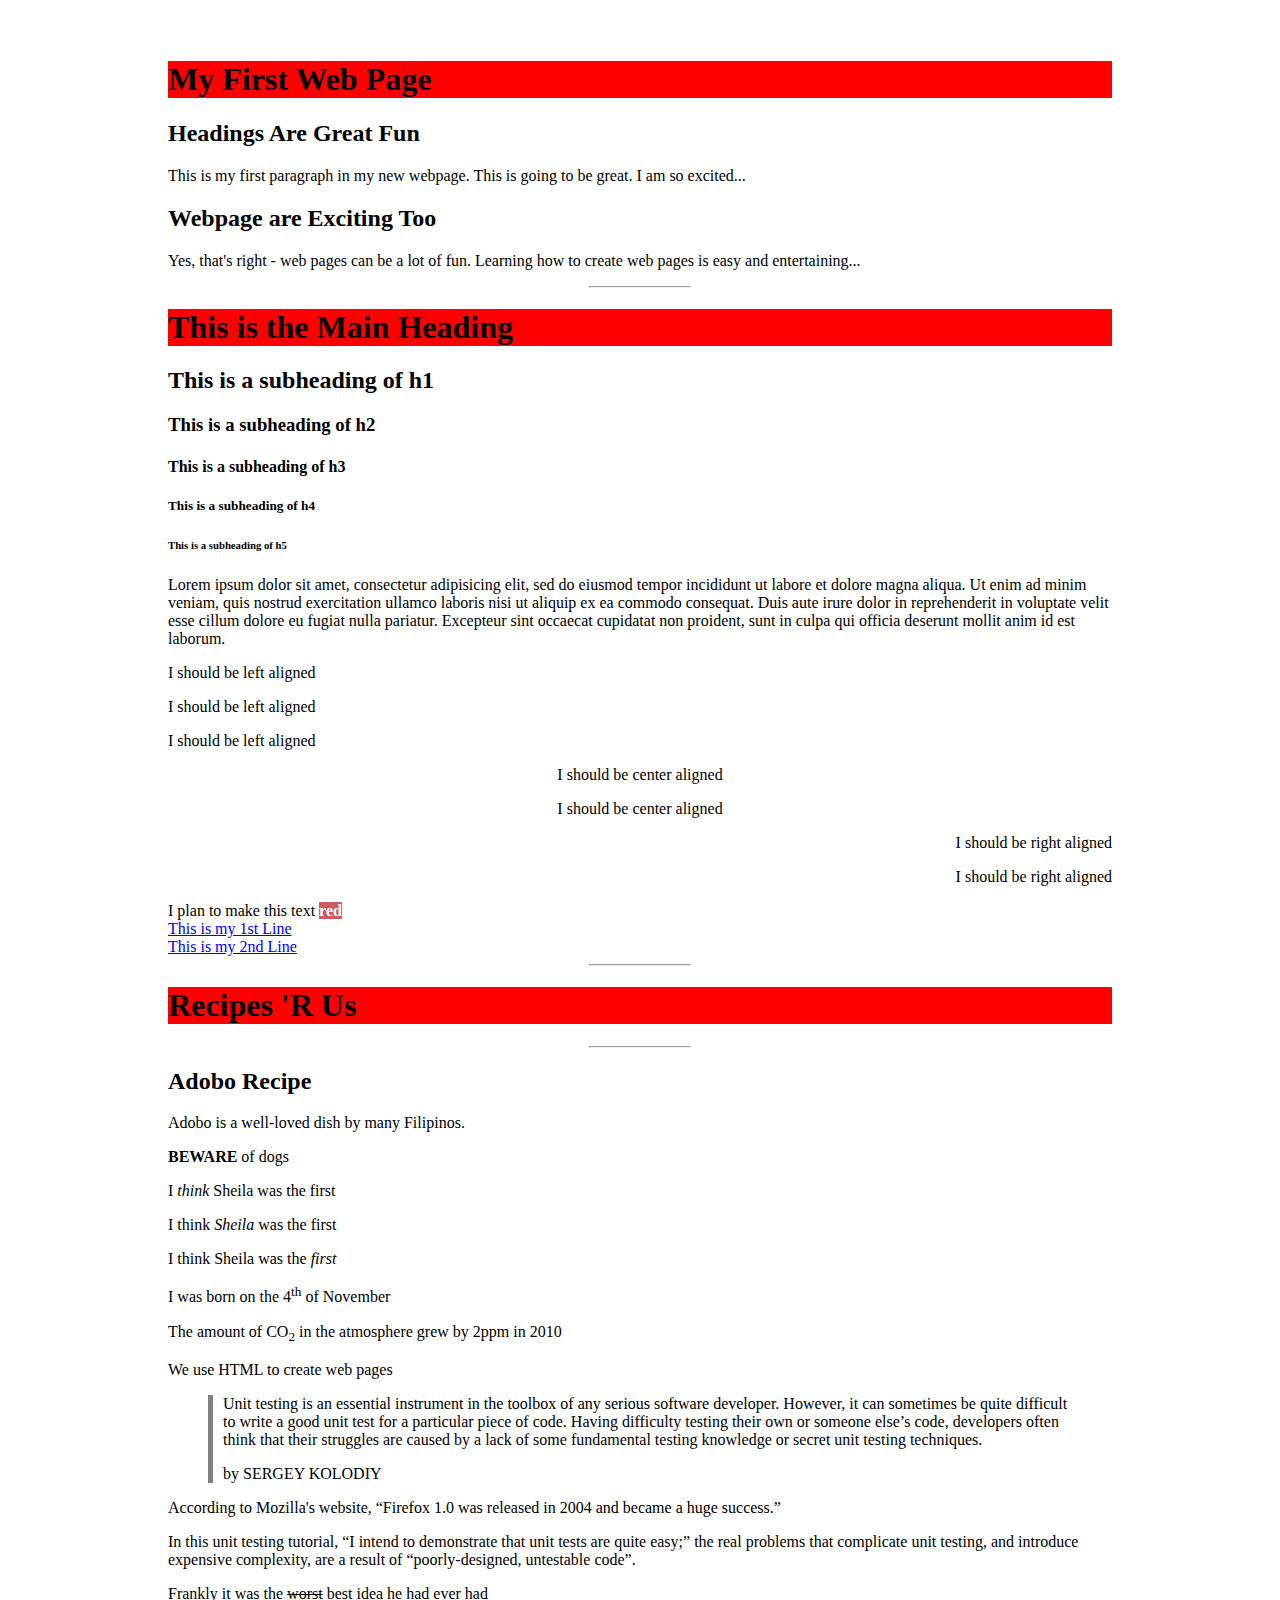
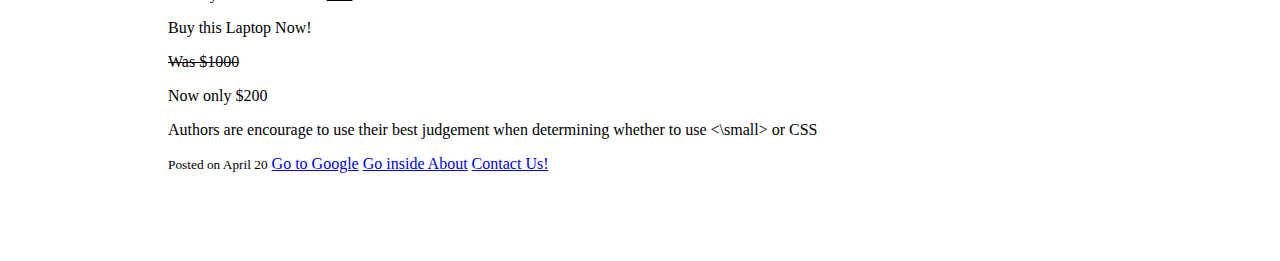
==== index.html @ 89b41f84 "my lecture notes on module03-01" ====
<!DOCTYPE html>
<html lang="en-US">
<head>

	<meta charset="utf-8">
	<title>Intro to HTML</title>

	<!-- external stylesheet -->
	<link rel="stylesheet" type="text/css" href="assets/css/style.css">

</head>
<body>

	<!-- Heading Elements -->
	
	<h1> My First Web Page </h1>
	<h2> Headings Are Great Fun </h2>
	<p> This is my first paragraph in my new webpage. This is going to be great. I am so excited...</p>
	<h2> Webpage are Exciting Too </h2>
	<p> Yes, that's right - web pages can be a lot of fun. Learning how to create web pages is easy and entertaining...</p>
	<hr>
	<h1>This is the Main Heading</h1>
	<h2>This is a subheading of h1</h2>
	<h3>This is a subheading of h2</h3>
	<h4>This is a subheading of h3</h4>
	<h5>This is a subheading of h4</h5>
	<h6>This is a subheading of h5</h6>

	<p>Lorem ipsum dolor sit amet, consectetur adipisicing elit, sed do eiusmod
	tempor incididunt ut labore et dolore magna aliqua. Ut enim ad minim veniam,
	quis nostrud exercitation ullamco laboris nisi ut aliquip ex ea commodo
	consequat. Duis aute irure dolor in reprehenderit in voluptate velit esse
	cillum dolore eu fugiat nulla pariatur. Excepteur sint occaecat cupidatat non
	proident, sunt in culpa qui officia deserunt mollit anim id est laborum.</p>

	<div id="kaliwa" lang="en-GB">
		<p>I should be left aligned</p>
		<p>I should be left aligned</p>
		<p>I should be left aligned</p>
	</div>

	<div id="gitna">
		<p>I should be center aligned</p>
		<p>I should be center aligned</p>
	</div>

	<div id="kanan" lang="en-US">
		<p>I should be right aligned</p>
		<p>I should be right aligned</p>
	</div>

	<!-- Text Formatting -->

	<div>I plan to make this text <span class="red">red</span></div>

	<a href="#">This is my 1st Line</a>
	<br>
	<a href="#">This is my 2nd Line</a>

	<hr>

	<h1>Recipes 'R Us</h1>

	<hr>

	<h2>Adobo Recipe</h2>

	<p>Adobo is a well-loved dish by many Filipinos.</p>

	<p> <strong>BEWARE</strong> of dogs </p>

	<p>I <em>think</em> Sheila was the first</p>
	<p>I think <em>Sheila</em> was the first</p>
	<p>I think Sheila was the <em>first</em></p>

	<!-- Superscript and Subscript -->

	<p>
		I was born on the 4<sup>th</sup> of November
	</p>

	<p>
		The amount of CO<sub>2</sub> in the atmosphere grew by 2ppm in 2010
	</p>

	<!-- Abbreviation -->

	<p>
		We use <abbr title="HyperText Markup Language">HTML</abbr> to create web pages
	</p>

	<!-- Blockquote -->

	<blockquote cite="https://www.toptal.com/qa/
	how-to-write-testable-code-and-why-it-matters">
		<div class="blockquote">

			<p>Unit testing is an essential instrument in the toolbox of any serious software developer. However, it can sometimes be quite difficult to write a good unit test for a particular piece of code. Having difficulty testing their own or someone else’s code, developers often think that their struggles are caused by a lack of some fundamental testing knowledge or secret unit testing techniques.</p>

			<footer>by SERGEY KOLODIY </footer>

		</div>
	</blockquote>

	<!-- Nested Quote -->
	<p>
		According to Mozilla's website, <q cite="https://www.mozilla.org/en-US/about/history/details">Firefox 1.0 was released in 2004 and became a huge success.</q>
	</p>

	<p>
		In this unit testing tutorial, <q>I intend to demonstrate that unit tests are quite easy;</q> the real problems that complicate unit testing, and introduce expensive complexity, are a result of <q>poorly-designed, untestable code</q>. 	
	</p>

	<!-- Insert, Delete, Strike -->

	<p>
		Frankly it was the
		<del>worst</del>
		<ins>best</ins> idea he had ever had
	</p>

	<p>Buy this Laptop Now!</p>
	<p><s>Was $1000</s></p>
	<p>Now only $200</p>

	<p>
		Authors are encourage to use their best judgement when determining whether to use <\small> or CSS
	</p>

	<small>Posted on April 20</small>

	<!-- Link Formatting -->

	<a href="https://www.google.com">Go to Google</a>

	<a href="home/about.html">Go inside About</a>

	<a href="contact.html">Contact Us!</a>

	<!-- Email Links 
		- opens outlook or any other email software installed in the machine/pc
	
		
		Parent/Child and Grandparent/Grandchild Links -

		_____/examplearts______________<Grandparent/Grandchild>
		|_______- index.html 					|
		|		/movies 						|
		|			/dvd Folder_________________|
		|				- index.html
		|				- reviews
		|
		|_______/music
<Parent/Child>		- index.html
					- reviews.html



	-->






</body>
</html>
---- assets/css/style.css ----
body {
	padding: 2em 10em 5em 10em;
}

#kaliwa {
	text-align: left;
}

#kanan {
	text-align: right;	
}

#gitna {
	text-align: center;
}

/*#kaliwa, #kanan, #gitna {
	display: inline-block;
	border: 10px solid red;
	height: 200px;

	vertical-align: top;
}*/

hr {
	width: 100px;
}

.red {
	color: white;
	font-weight: bold;
	background-color: indianred;
}

h1 {
	background-color: red;
}

/*em {
	text-decoration: underline;
	font-weight: bolder;
}
*/
abbr {
	text-decoration: none;
}

blockquote {
	border-left: 5px solid gray;
}

.blockquote {
	margin-left: 10px;
}
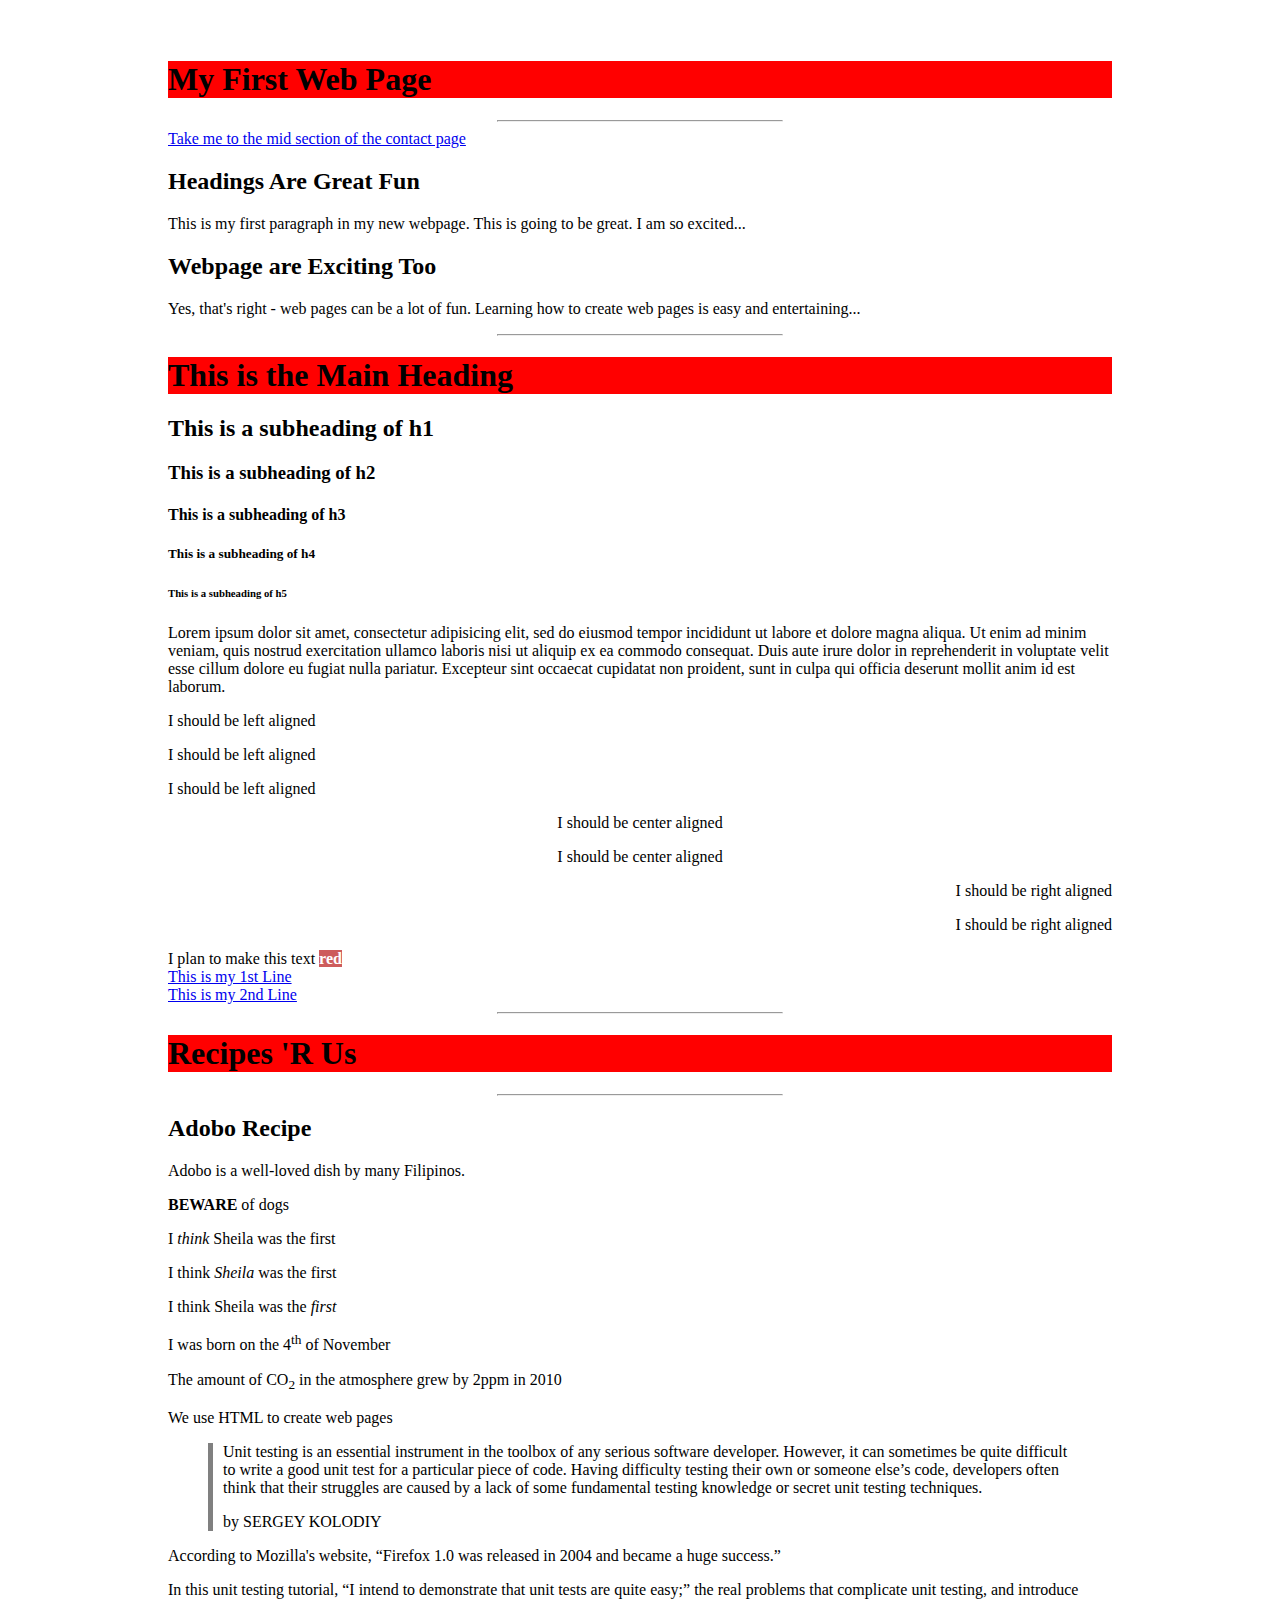
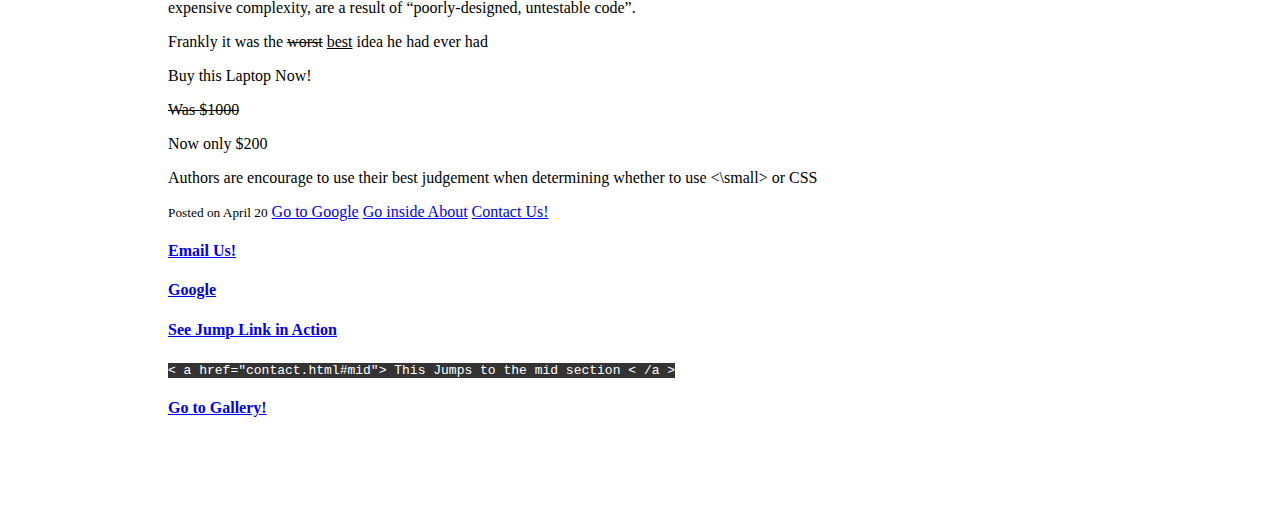
==== commit b0e1c3b8: "notes and exercises update" ====
--- a/index.html
+++ b/index.html
@@ -14,6 +14,11 @@
 	<!-- Heading Elements -->
 	
 	<h1> My First Web Page </h1>
+
+	<hr>
+
+	<a href="contact.html#mid">Take me to the mid section of the contact page</a>
+
 	<h2> Headings Are Great Fun </h2>
 	<p> This is my first paragraph in my new webpage. This is going to be great. I am so excited...</p>
 	<h2> Webpage are Exciting Too </h2>
@@ -137,10 +142,12 @@
 
 	<a href="contact.html">Contact Us!</a>
 
-	<!-- Email Links 
-		- opens outlook or any other email software installed in the machine/pc
-	
+	<!-- 
 		
+		Absolute Link - from different server
+		Relative - from local
+
+
 		Parent/Child and Grandparent/Grandchild Links -
 
 		_____/examplearts______________<Grandparent/Grandchild>
@@ -153,11 +160,23 @@
 		|_______/music
 <Parent/Child>		- index.html
 					- reviews.html
+	-->
 
 
 
-	-->
+	<!-- Email Links -->
 
+	<h4><a href="mailto:suniga.mrs@gmail.com?subject=Inquiry of Services">Email Us!</a></h4>
+
+
+	<h4><a href="https://www.google.com" target="_tab">Google</a></h4>
+
+	<!-- Jump Link -->
+	<h4><a href="contact.html#bottom">See Jump Link in Action</a></h4>
+
+	<code>< a href="contact.html#mid">  This Jumps to the mid section < /a ></code>
+
+	<h4><a href="gallery.html">Go to Gallery!</a></h4>
 
 
 
--- a/assets/css/style.css
+++ b/assets/css/style.css
@@ -23,7 +23,7 @@
 }*/
 
 hr {
-	width: 100px;
+	max-width: 30%;
 }
 
 .red {
@@ -52,3 +52,17 @@
 .blockquote {
 	margin-left: 10px;
 }
+
+.subhead {
+	text-align: center;
+}
+
+code {
+	background-color: #333;
+	color: white;
+}
+
+table, tr, td, th {
+	border-collapse: collapse;
+	border: 1px solid black;
+}